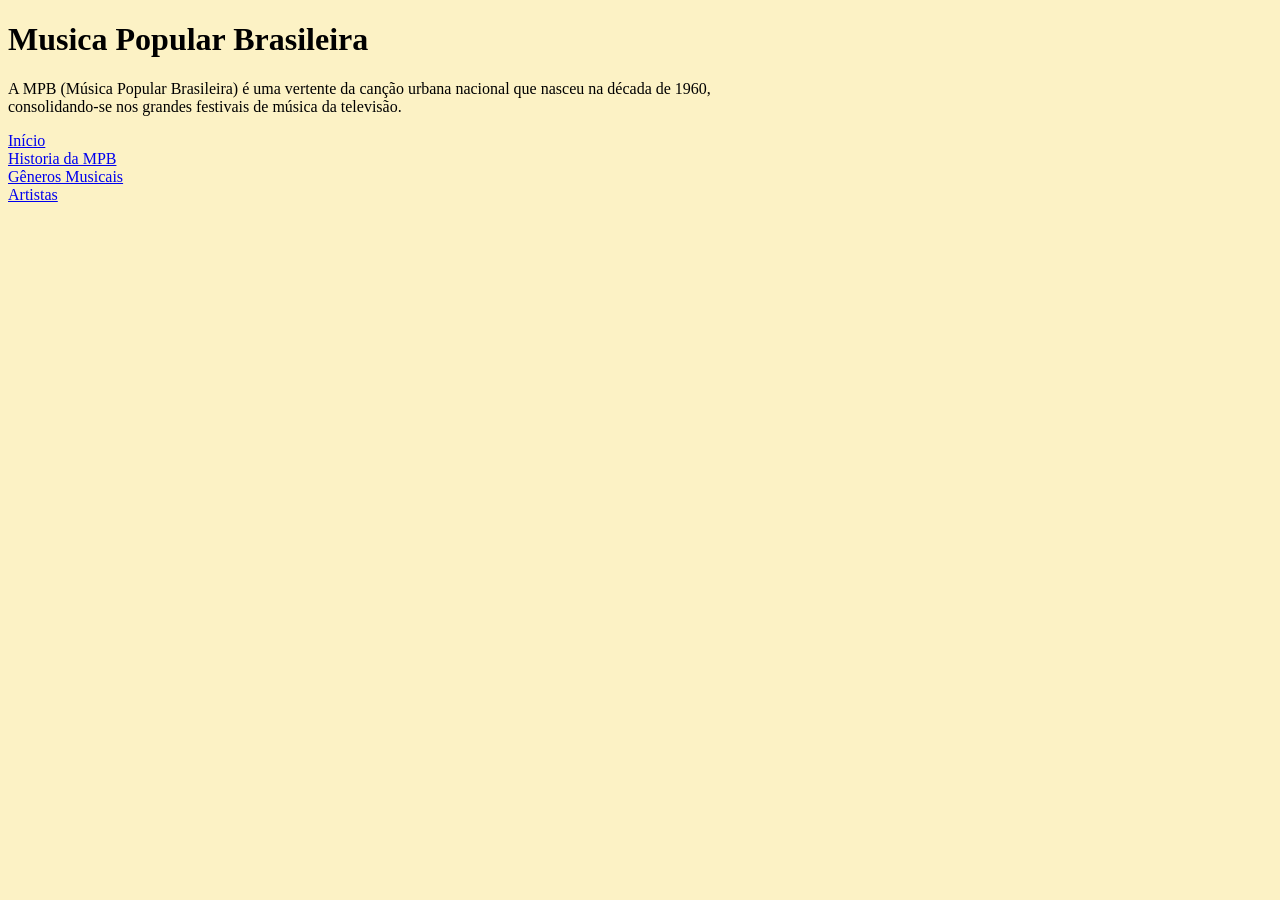
==== index.html @ 83c2b6e6 "ulêlêlê" ====
<!DOCTYPE html>
<html lang="pt-BR">
    
    <meta charset="UTF-8"index.html>
    <meta name="viewport" content="width=device-width, initial-scale=1.0">
    <title>MPB</title>
    <link rel="stylesheet" href="style.css">
    <link rel="preconnect" href="https://fonts.googleapis.com">
    <link rel="preconnect" href="https://fonts.gstatic.com" crossorigin>
    <link href="https://fonts.googleapis.com/css2?family=Cormorant+Garamond:ital,wght@0,300..700;1,300..700&display=swap" rel="stylesheet">


</head>

<header>
        <h1>Musica Popular Brasileira</h1>
    <p> A MPB (Música Popular Brasileira) é uma vertente da canção urbana nacional que nasceu na década de 1960, <br>
        consolidando-se nos grandes festivais de música da televisão.<br>
      <!-- A MPB surgiu a partir de 1966 na cidade do Rio de Janeiro com a segunda geração da bossa nova,
     mas com uma forte influência do folclore brasileiro que já vinha desde 1932.[2] Na prática, a sigla MPB anunciou 
     uma fusão de dois movimentos musicais até então divergentes, a bossa nova e o engajamento folclórico dos Centros 
     Populares de Cultura da União Nacional dos Estudantes.--> </p>
    </p>

</header>

<body>
    <a href="index.html">Início</a> <br>
    <a href="paginas/historia.html">Historia da MPB</a>  <br>
    <a href="paginas/generos.html">Gêneros Musicais</a>  <br>
     <!-- <a href="rocknacional/rock.html">Rock Nacional</a>  <br>-->
    <a href="paginas/artistas.html">Artistas</a>  <br>




    
   

</body>

</html>
---- style.css ----
body {
    background-color: #fcf2c5;
}
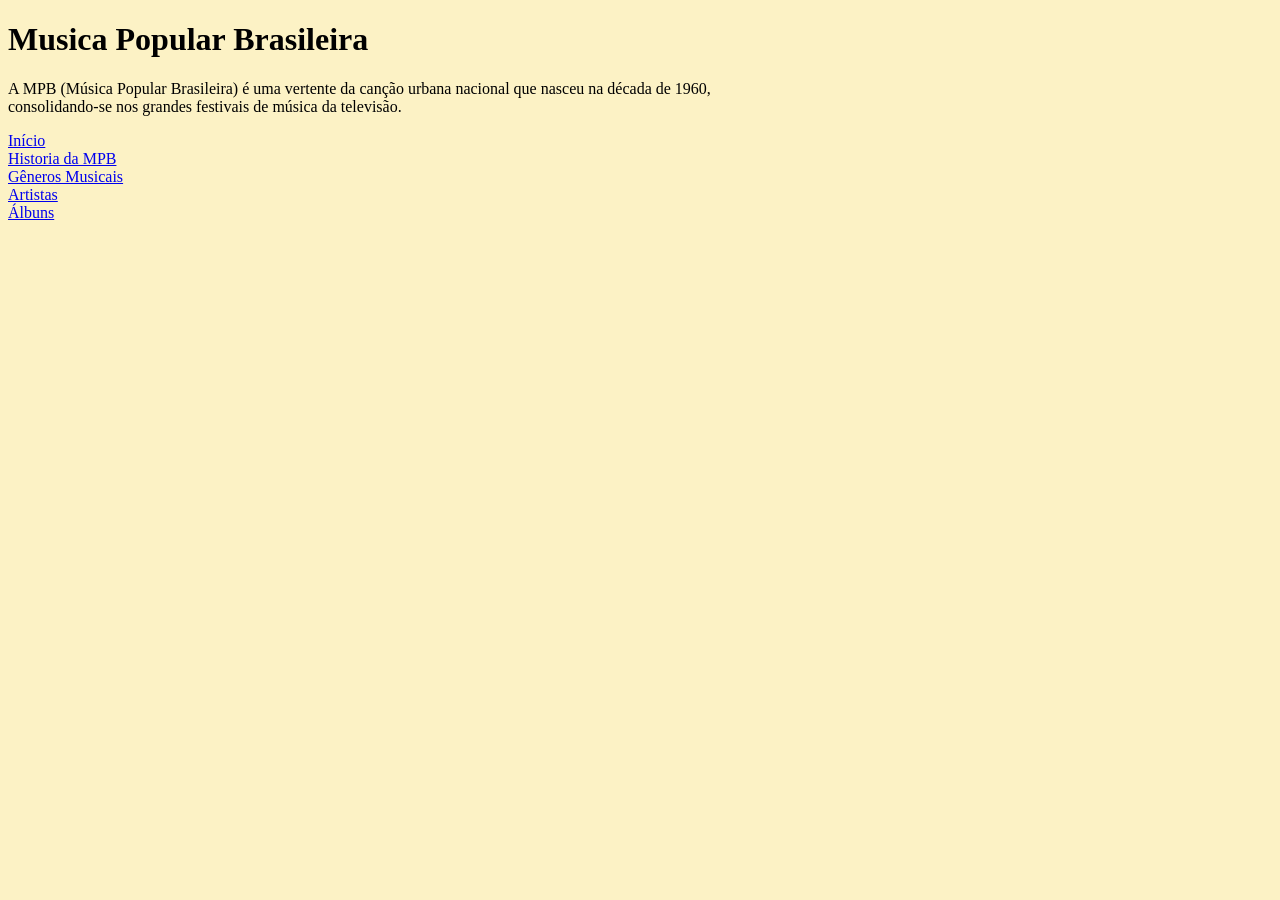
==== commit 126bb5ba: "ivete sangalo" ====
--- a/index.html
+++ b/index.html
@@ -26,10 +26,11 @@
 
 <body>
     <a href="index.html">Início</a> <br>
-    <a href="paginas/historia.html">Historia da MPB</a>  <br>
-    <a href="paginas/generos.html">Gêneros Musicais</a>  <br>
+    <a href="mpb/historia.html">Historia da MPB</a>  <br>
+    <a href="mpb/generos.html">Gêneros Musicais</a>  <br>
      <!-- <a href="rocknacional/rock.html">Rock Nacional</a>  <br>-->
-    <a href="paginas/artistas.html">Artistas</a>  <br>
+    <a href="mpb/artistas.html">Artistas</a>  <br>
+    <a href="mpb/albuns.html">Álbuns</a>  <br>
 
 
 
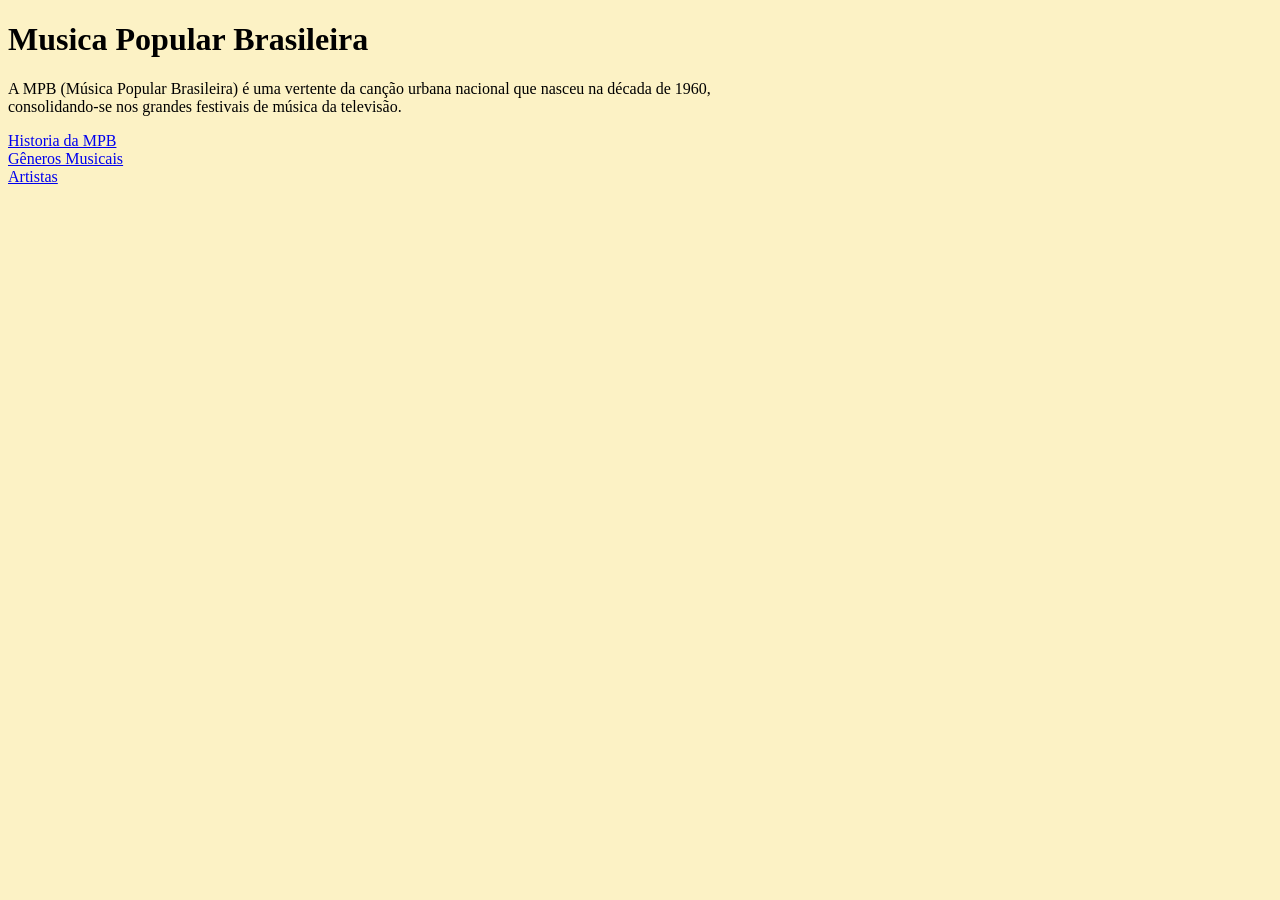
==== commit 93797946: "uhuh" ====
--- a/index.html
+++ b/index.html
@@ -25,12 +25,11 @@
 </header>
 
 <body>
-    <a href="index.html">Início</a> <br>
-    <a href="mpb/historia.html">Historia da MPB</a>  <br>
-    <a href="mpb/generos.html">Gêneros Musicais</a>  <br>
+    <!--<a href="index.html">Início</a> <br> -->
+    <a href="historia.html">Historia da MPB</a>  <br>
+    <a href="generos.html">Gêneros Musicais</a>  <br>
      <!-- <a href="rocknacional/rock.html">Rock Nacional</a>  <br>-->
-    <a href="mpb/artistas.html">Artistas</a>  <br>
-    <a href="mpb/albuns.html">Álbuns</a>  <br>
+    <a href="artistas.html">Artistas</a>  <br>
 
 
 
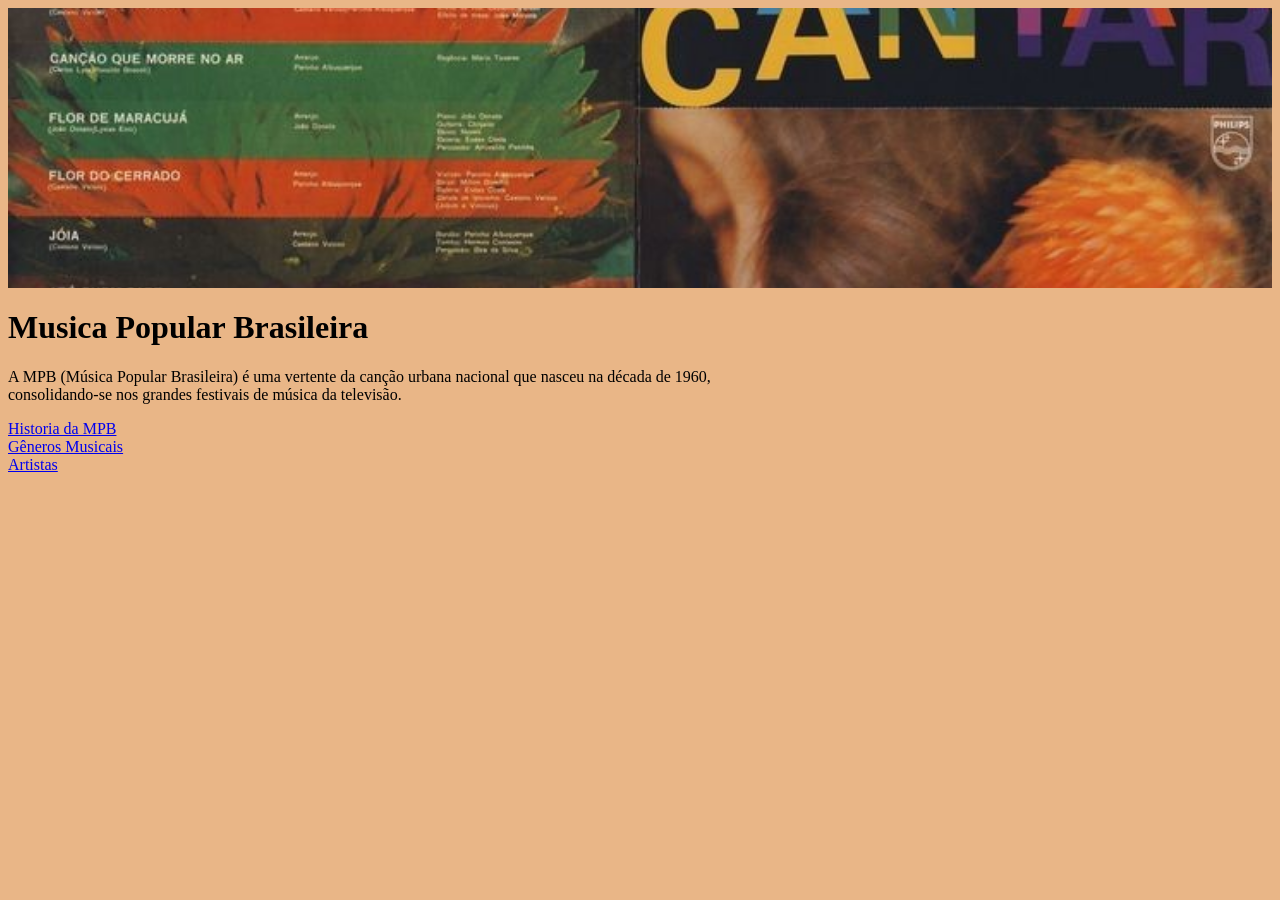
==== commit 67d19ac1: "dançando" ====
--- a/index.html
+++ b/index.html
@@ -12,7 +12,11 @@
 
 </head>
 
+
+<header class="banner"></header>
+
 <header>
+
         <h1>Musica Popular Brasileira</h1>
     <p> A MPB (Música Popular Brasileira) é uma vertente da canção urbana nacional que nasceu na década de 1960, <br>
         consolidando-se nos grandes festivais de música da televisão.<br>
--- a/style.css
+++ b/style.css
@@ -1,4 +1,12 @@
 body {
-    background-color: #fcf2c5;
+    background-color: #e9b687;
 }
 
+.banner {
+height: 280px;
+background-image: url("banner.jpg");
+background-position: center;
+background-size: cover;
+background-repeat: no-repeat;
+}
+
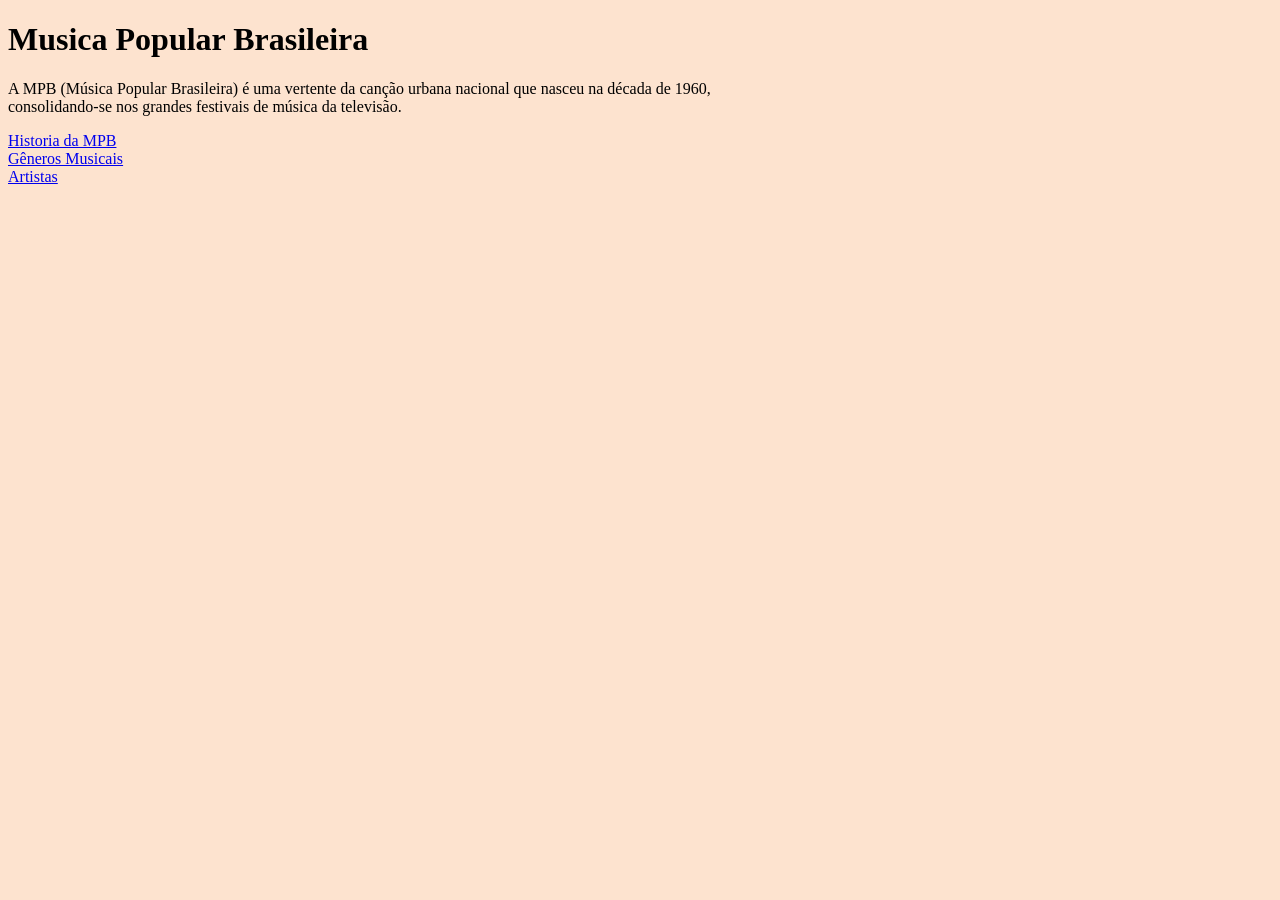
==== commit b17f84a2: "ha" ====
--- a/index.html
+++ b/index.html
@@ -13,7 +13,7 @@
 </head>
 
 
-<header class="banner"></header>
+<!--<header class="banner"></header>-->
 
 <header>
 
--- a/style.css
+++ b/style.css
@@ -1,9 +1,9 @@
 body {
-    background-color: #e9b687;
+    background-color: #fde3cf;
 }
 
 .banner {
-height: 280px;
+height: 350px;
 background-image: url("banner.jpg");
 background-position: center;
 background-size: cover;
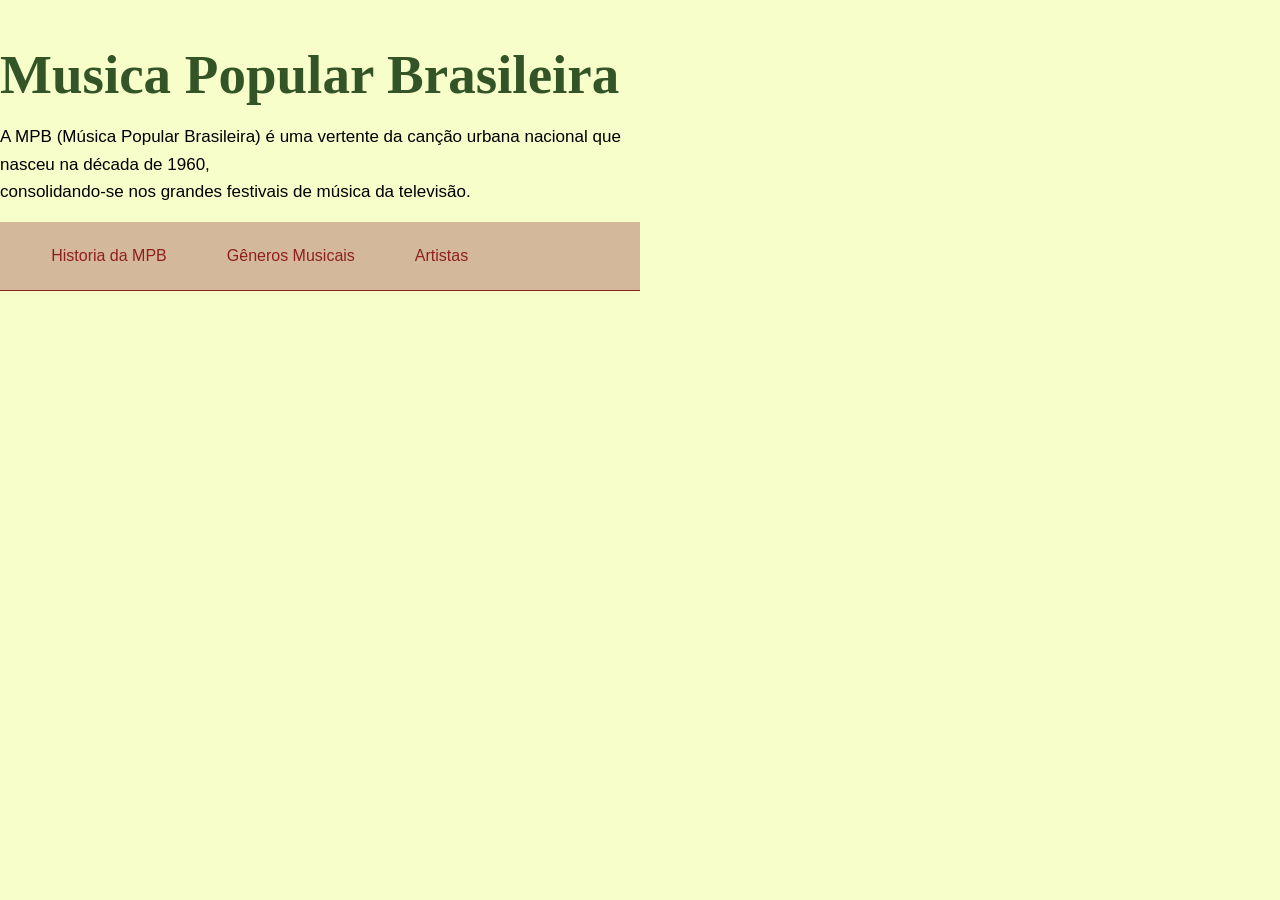
==== commit 8fd480f8: "miaui" ====
--- a/index.html
+++ b/index.html
@@ -12,12 +12,16 @@
 
 </head>
 
+<body>
 
 <!--<header class="banner"></header>-->
 
-<header>
+     <section class="inicio">
 
-        <h1>Musica Popular Brasileira</h1>
+     <div class="texto">
+
+
+        <h2>Musica Popular Brasileira</h2>
     <p> A MPB (Música Popular Brasileira) é uma vertente da canção urbana nacional que nasceu na década de 1960, <br>
         consolidando-se nos grandes festivais de música da televisão.<br>
       <!-- A MPB surgiu a partir de 1966 na cidade do Rio de Janeiro com a segunda geração da bossa nova,
@@ -26,14 +30,20 @@
      Populares de Cultura da União Nacional dos Estudantes.--> </p>
     </p>
 
-</header>
 
-<body>
+
+
+    <header>
+
+        <nav>
     <!--<a href="index.html">Início</a> <br> -->
     <a href="historia.html">Historia da MPB</a>  <br>
     <a href="generos.html">Gêneros Musicais</a>  <br>
      <!-- <a href="rocknacional/rock.html">Rock Nacional</a>  <br>-->
     <a href="artistas.html">Artistas</a>  <br>
+</nav>
+
+    </header>
 
 
 
--- a/style.css
+++ b/style.css
@@ -1,12 +1,68 @@
 body {
-    background-color: #fde3cf;
+    margin: 0;
+    background-color: #f7feca;
+    color: #222;
+    font-family: Arial, sans-serif;
 }
 
-.banner {
-height: 350px;
-background-image: url("banner.jpg");
-background-position: center;
-background-size: cover;
-background-repeat: no-repeat;
+
+.inicio {
+
+    display: flex;
+    align-items: center;
+    justify-content: space-between;
+
 }
 
+.texto {
+
+    width: 50%;
+
+}
+
+header {
+    padding: 25px 8%;
+    display: flex;
+    justify-content: space-between;
+    align-items: center;
+
+    background-color: #d3b89b;
+    border-bottom: 1px solid #8f201c;
+}
+
+
+nav {
+    display: flex;
+    gap: 30px;
+}
+
+nav a {
+    color: #8f201c;
+    text-decoration: none;
+    font-family: 'Gill Sans', 'Gill Sans MT', Calibri, 'Trebuchet MS', sans-serif;
+
+
+}
+
+
+main {
+    max-width: 1100px;
+    margin: 0 auto;
+    padding: 70px 30px;
+}
+
+
+
+.texto h2 {
+    font-family: Georgia, serif;
+    font-size: 55px;
+    line-height: 1.05;
+    color: #325427;
+    margin-bottom: 20px;
+}
+
+.texto p {
+    font-size: 17px;
+    line-height: 1.6;
+    color:black;
+}
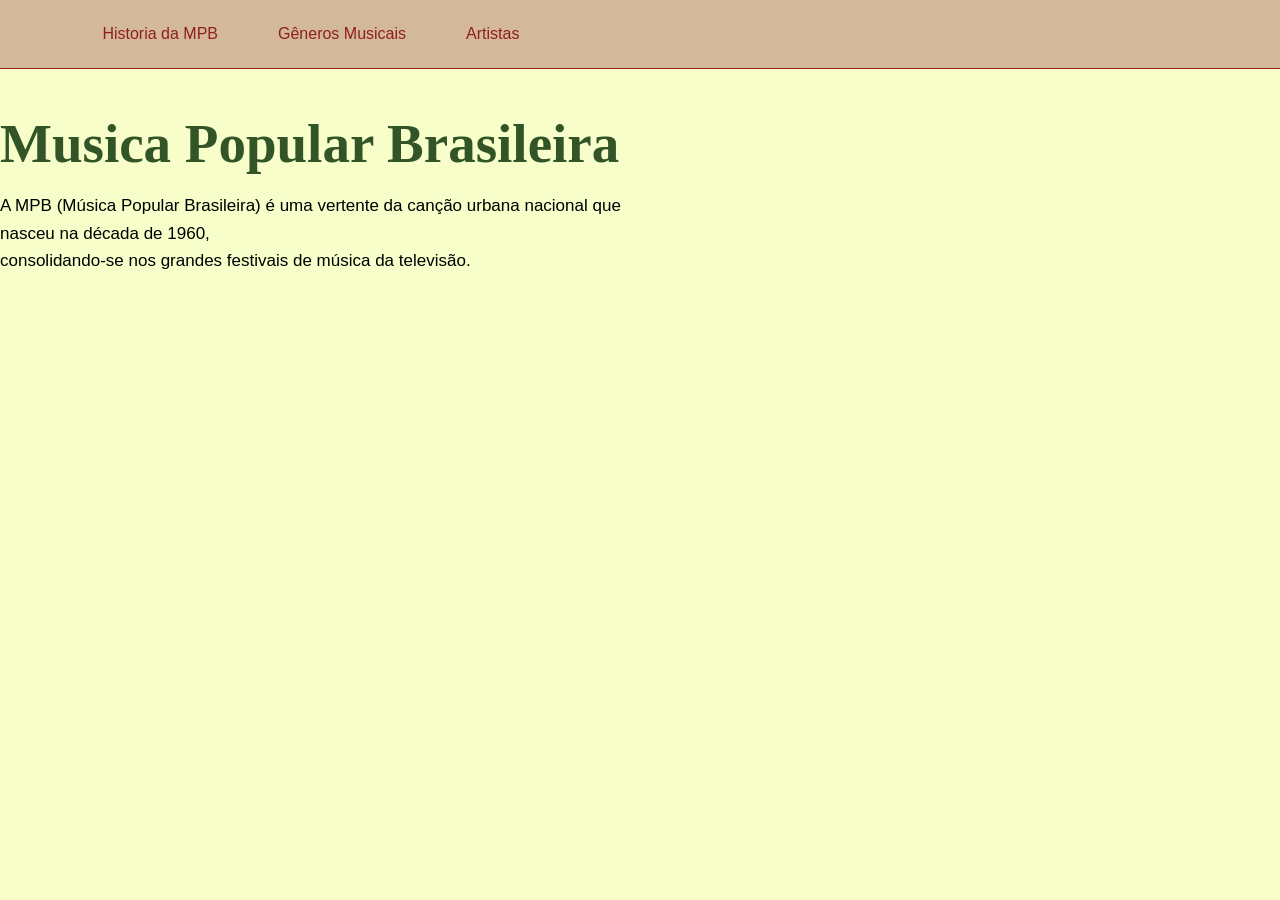
==== commit 0cd97899: "comeon" ====
--- a/index.html
+++ b/index.html
@@ -1,6 +1,7 @@
 <!DOCTYPE html>
 <html lang="pt-BR">
-    
+
+<head>
     <meta charset="UTF-8"index.html>
     <meta name="viewport" content="width=device-width, initial-scale=1.0">
     <title>MPB</title>
@@ -13,6 +14,21 @@
 </head>
 
 <body>
+
+
+ <header>
+
+        <nav>
+    <!--<a href="index.html">Início</a> <br> -->
+    <a href="historia.html">Historia da MPB</a>  <br>
+    <a href="generos.html">Gêneros Musicais</a>  <br>
+    <!-- <a href="rocknacional/rock.html">Rock Nacional</a>  <br>-->
+    <a href="artistas.html">Artistas</a>  <br>
+       </nav>
+
+    </header>
+
+
 
 <!--<header class="banner"></header>-->
 
@@ -29,26 +45,9 @@
      uma fusão de dois movimentos musicais até então divergentes, a bossa nova e o engajamento folclórico dos Centros 
      Populares de Cultura da União Nacional dos Estudantes.--> </p>
     </p>
-
-
-
-
-    <header>
-
-        <nav>
-    <!--<a href="index.html">Início</a> <br> -->
-    <a href="historia.html">Historia da MPB</a>  <br>
-    <a href="generos.html">Gêneros Musicais</a>  <br>
-     <!-- <a href="rocknacional/rock.html">Rock Nacional</a>  <br>-->
-    <a href="artistas.html">Artistas</a>  <br>
-</nav>
-
-    </header>
-
-
-
-
-    
+     
+    </div>
+    </section>
    
 
 </body>
--- a/style.css
+++ b/style.css
@@ -25,7 +25,6 @@
     display: flex;
     justify-content: space-between;
     align-items: center;
-
     background-color: #d3b89b;
     border-bottom: 1px solid #8f201c;
 }
